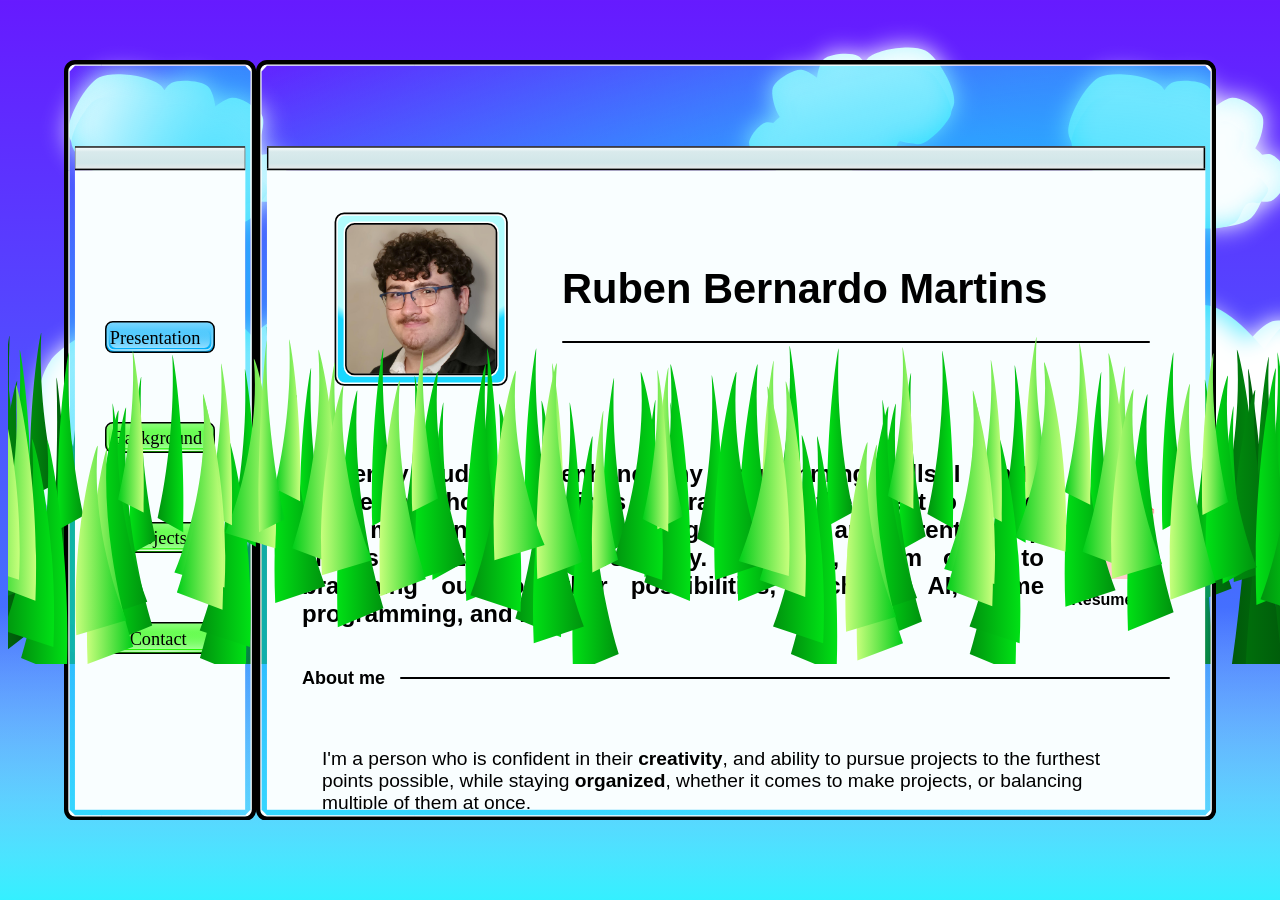
==== index.html @ ccc2ab10 "ADD: IDs on navigation and submit buttons for planned hover sprite" ====
<!DOCTYPE html>
<html lang="fr">
<meta charset="UTF-8">
 <title>> welcome</title>
<link rel="icon" type="image/x-icon" href="1-visual_ressources/icon.svg">
<link href="2-stylesheet/style.css" rel="stylesheet">
<script defer src="3-javascript/folderhover.js"></script>
<body>
  <header>
  </header>
    <div class="fullbox">
      <div class="navbar">
        <nav>
          <div class="zoomsmall"><img class="navpres2" src="1-visual_ressources/nav1b.svg" alt="Presentation (you are here)" style="width:100%;"></div>
          <div id="button2" class="zoomsmall"><a href="background/background.html"><img class="navbg1" src="1-visual_ressources/nav2g.svg" alt="Background" style="width:100%;"></a></div>
          <div id="button3" class="zoomsmall"><a href="projects/projects.html"><img class="navproj1" src="1-visual_ressources/nav3g.svg" alt="Projects" style="width:100%;"></a></div>
          <div id="button4" class="zoomsmall"><a href="contact/contact.html"><img class="navcontact1" src="1-visual_ressources/nav4g.svg" alt="Contact" style="width:100%;"></a></div>
        </nav>
      </div>
      <div class="retro">
        <div class="socalledheader">
          <div class="myfaceis">
            <img class="iconimage" src="1-visual_ressources/user.svg" alt="Picture of Ruben Bernardo Martins">
          </div>
          <div class="mynameis">
            <h1>Ruben Bernardo Martins</h1>
            <hr>
          </div>
        </div>
        <div style="display: flex; flex-direction: row; align-items: center; gap: 20px;">
          <h2 style="text-align: justify; text-justify: inter-word;">Currently studying to enhance my programming skills, I aim to create and show off various programs, with the intent to always learn more and more. I'm looking to pursue an apprenticeship and specialize in Cybersecurity. Although, I am open to branching out to other possibilities, such as AI, game programming, and more!</h2>  
          <table class="tablesize">
            <tbody>
              <tr>
                <td style="text-align: center;">
                 <a href="resume/CV-portfolio.pdf" style="width: 100px; display: inline-block;">
                    <img src="1-visual_ressources/pdfIcon.svg" alt="My resume" style="width: 100%; height: auto;">
                  </a>
                </td>
              </tr>
            </tbody>
            <tfoot>
              <tr>
                <th style="text-align: center; font-weight: bold; padding-top: 5px;">Resume.pdf</th>
              </tr>
            </tfoot>
          </table>
        </div>
        <div class="folderhierarchy">
          <span class="classtitle" style="font-size: large;">About me</span>
          <hr class="classline">
        </div>
        <div style="text-align: justify; text-justify: inter-word;font-size: larger;">
          <p>I'm a person who is confident in their <b>creativity</b>, and ability to pursue projects to the furthest points possible, while staying <b>organized</b>, whether it comes to make projects, or balancing multiple of them at once.<br>I would say I have the ability to <b>adapt</b> to most situations, as <b>rigorously</b> as possible, <b>curiously</b> looking for alternative ways of doing what I have to do, though I am able to work with restricted conditions.</p>
        </div>
        <div class="folderhierarchy">
          <span class="classtitle" style="font-size: large;">Skills</span>
          <hr class="classline">
        </div>
        <div>
          <table class="tablestyle">
            <tr>
              <th class="tablesize">
                <img id="Languages" class="folder" src="1-visual_ressources/folderOpen.svg" alt="Folder icon : languages" style="width:10vh;">
              </th>
              <th class="tablesize">
                <img id="flagFR" class="folder" src="1-visual_ressources/flagFR.svg" alt="French flag" style="width:10vh;">
              </th>
              <th class="tablesize">
                <img id="flagEN" class="folder" src="1-visual_ressources/flagEN.svg" alt="English flag : Dome House" style="width:10vh;">
              </th>
              <th class="tablesize">
              </th>
            </tr>
            <tr>
              <th class="tablesize">
                Languages
              </th>
              <th class="tablesize">
                Native language : French
              </th>
              <th class="tablesize">
                Self-taught : English
              </th>
              <th class="tablesize">
              </th>
            </tr>
          </table>
        </div>
        <div style="margin-bottom: 50px;"></div>
        <div>
          <table class="tablestyle">
            <tr>
              <th class="tablesize">
                <img id="ProgLang" class="folder" src="1-visual_ressources/folderOpen.svg" alt="Folder icon : programming languages" style="width:10vh;">
              </th>
              <th class="tablesize">
                <img id="htmlIcon" class="folder" src="1-visual_ressources/htmlIcon.svg" alt="HTML" style="width:10vh;">
              </th>
              <th class="tablesize">
                <img id="cssIcon" class="folder" src="1-visual_ressources/cssIcon.svg" alt="CSS" style="width:10vh;">
              </th>
              <th class="tablesize">
                <img id="jsIcon" class="folder" src="1-visual_ressources/jsIcon.svg" alt="JS" style="width:10vh;">
              </th>
            </tr>
            <tr>
              <th class="tablesize">
                Programming Languages
              </th>
              <th class="tablesize">
                HTML
              </th>
              <th class="tablesize">
                CSS
              </th>
              <th class="tablesize">
                JS
              </th>
            </tr>
            <tr>
              <th class="tablesize">
              </th>
              <th class="tablesize">
                <img id="phpIcon" class="folder" src="1-visual_ressources/phpIcon.svg" alt="PHP" style="width:10vh;">
              </th>
              <th class="tablesize">
                <img id="pythonIcon" class="folder" src="1-visual_ressources/pythonIcon.svg" alt="Python" style="width:10vh;">
              </th>
              <th class="tablesize">
                <img id="javaIcon" class="folder" src="1-visual_ressources/javaIcon.svg" alt="Java" style="width:10vh;">
              </th>
            </tr>
            <tr>
              <th class="tablesize">
              </th>
              <th class="tablesize">
                PHP
              </th>
              <th class="tablesize">
                Python
              </th>
              <th class="tablesize">
                Java
              </th>
            </tr>
          </table>
        </div>
        <div class="folderhierarchy">
          <span class="classtitle" style="font-size: large;">My interests</span>
          <hr class="classline">
        </div>
        <div>
          <table class="tablestyle">
            <tr>
              <th class="tablesize">
                <img id="Interests" class="folder" src="1-visual_ressources/folderOpen.svg" alt="Folder icon : My interests" style="width:10vh;">
              </th>
              <th class="tablesize">
                <img id="interestProg" class="folder" src="1-visual_ressources/pythonIcon.svg" alt="Programming" style="width:10vh;">
              </th>
              <th class="tablesize">
                <img id="interestModel" class="folder" src="1-visual_ressources/3dIcon.svg" alt="CSS" style="width:10vh;">
              </th>
              <th class="tablesize">
                <img id="interestDraw" class="folder" src="1-visual_ressources/drawIcon.svg" alt="JS" style="width:10vh;">
              </th>
              <th class="tablesize">
                <img id="interestWrite" class="folder" src="1-visual_ressources/writeIcon.svg" alt="JS" style="width:10vh;">
              </th>
            </tr>
            <tr>
              <th class="tablesize">
                Personal interests
              </th>
              <th class="tablesize">
                Programming
              </th>
              <th class="tablesize">
                3D modeling
              </th>
              <th class="tablesize">
                Drawing
              </th>
              <th class="tablesize">
                Writing
              </th>
            </tr>
          </table>
        <div style="margin-bottom: 25px;"></div>
        </div>
      </div>
    </div>
  <!-- Divs for decoration elements -->

  <!-- -->
  <div class="bgclouds">
  </div>
  <div class="grass0">
  </div>
  <div class="grass1">
  </div>
  <div class="grass2">
  </div>
  <div class="grass3">
  </div>
</body>
</html>
---- 2-stylesheet/style.css ----
html, body {
  font-family: Verdana, sans-serif;
  width: 100%;
  height: 100%;
  overflow: hidden;
  background-image: url('../1-visual_ressources/background.svg');
  background-repeat: no-repeat;
  background-position: center bottom;
  background-size: cover;
  background-attachment: fixed;
}
.fullbox {
  width: 90vw; 
  height: calc(90vh - 50px); 
  min-width: 600px;  
  min-height: 400px; 
  display: flex;
  flex-direction: row;
  position: absolute;
  z-index: 1;
  top: 50px; 
  left: 50%;
  transform: translateX(-50%); 
}

@media screen and (max-width: 600px) {
  .fullbox {
    left: 0;
    transform: none;
    margin-left: 10px;
    margin-right: 10px;
  }
}
.retro { /* 9 slice scaling*/
  --scale: 1; 
  border-style: solid;
  border-width: calc(110.52px * var(--scale)) 
                calc(11.43px * var(--scale)) 
                calc(11.43px * var(--scale)) 
                calc(11.43px * var(--scale)); 
  border-color: transparent;
  
  border-image-source: url('../1-visual_ressources/FULLWINDOW.svg');
  border-image-slice: 19.29% 1.26% 2.00% 1.26% fill;
  border-image-repeat: stretch;

  width: 100%;   
  height: 100%;  
  box-sizing: border-box; 

  display: block; 
  
  overflow-y: auto;  /* scrollbar for long texts in box */
  max-height: 100%;  /* text contained in box */
  padding: 0px 25px; 
}

.retro p {
  text-align: left;
  text-wrap: wrap;
  
  /* Containing the text in the window */
  padding: 20px 30px 30px 20px; 
}
.grass0 {
    background-image: url('../1-visual_ressources/grassbackbg.svg');
    width: 100vw;
    height: 580px;
    background-size: auto;
    background-repeat: repeat-x;
    position: fixed;
    z-index: 0;
    background-position-x: center;
    bottom: 0;
    animation: 10s ease-in-out 0s infinite alternate skew2;
    transform-origin: bottom center; 
}
.grass1 {
    background-image: url('../1-visual_ressources/grassback.svg');
    width: 100vw;
    height: 580px;
    background-size: auto;
    background-repeat: repeat-x;
    position: fixed;
    z-index: 0;
    background-position-x: center;
    bottom: 0;
    animation: 7s ease-in-out 0s infinite alternate skew;
    transform-origin: bottom; 
    pointer-events: none;
}
.grass2 {
    background-image: url('../1-visual_ressources/grassmed.svg');
    width: 100vw;
    height: 580px;
    background-size: auto;
    background-repeat: repeat-x;
    position: fixed;
    z-index: 3;
    background-position-x: center;
    bottom: 0;
    animation: 8s ease-in-out 0s infinite alternate skew;
    transform-origin: bottom center; 
    pointer-events: none;
}
.grass3 {
    background-image: url('../1-visual_ressources/grassfront.svg');
    width: 100vw;
    height: 580px;
    background-size: auto;
    background-repeat: repeat-x;
    position: fixed;
    z-index: 4;
    background-position-x: center;
    bottom: 0;
    animation: 9s ease-in-out 0s infinite alternate skew;
    transform-origin: bottom center; 
    pointer-events: none;
}

@keyframes skew {
  from {
    transform: skew(20deg) translateY(75%);
  }
  to {
    transform: skew(-20deg) translateY(75%);
  }
}

@keyframes skew2 {
  from {
    transform: skew(20deg) translateY(60%);
  }
  to {
    transform: skew(-20deg) translateY(60%);
  }
}

.socalledheader {
  margin: 10px;
  display: grid;
  grid-template-columns: auto 1fr;
  gap: 20px;
  align-items: center;
}

.myfaceis {
  grid-column: 1;
  grid-row: 1;
}

.mynameis {
  grid-column: 2;
  grid-row: 1;
}

@media screen and (max-width: 1024px) {
  .iconimage {
    transform: scale(2.5) translateY(30%) translateX(30%);
  }
  .myfaceis {
    height: 170px;
    width: 170px;
  }
  .mynameis {
    transform: none; 
  }
}

@media screen and (min-width: 1024px) {
  .iconimage {
    transform: scale(3) translateY(35%) translateX(35%);
  }
  .myfaceis {
    height: 200px;
    width: 200px;
  }
}

@media screen and (max-height: 800px) {
  .grass3 {
    display: none;
  }
  .grass2 {
    display: none;
  }
}
/*
Source - https://stackoverflow.com/a/57529880
Posted by IronFlare, modified by community. See post 'Timeline' for change history
Retrieved 2026-09-25, License - CC BY-SA 4.0
*/
.bgclouds {
  background-image: url('../1-visual_ressources/bgclouds.svg');
  background-repeat: repeat-x;
  background-size: 1000px auto; 

  position: fixed;
  top: 0;
  left: 0;
  width: 100vw;
  height: 100vh;
  z-index: 0;
  pointer-events: none;
  animation: marquee 60s linear infinite; 
}

@keyframes marquee {
  from {
    background-position-x: 0;
  }
  to {
    background-position-x: -1000px; 
  }
}
h1 {
   font-size: calc(100% + 2vw)
}

.flexcontact {
  display:flex;
  height: 100px;
  gap: 10px;
  justify-content: center;
  gap: 200px;
}
div {
  padding: 10px
}

.contact-container {
  display: flex;
  align-items: center;
  justify-content: space-evenly;
}
.contact {
  display: flex;
  flex-direction: column;
  align-items: start;
  gap: 30px
}
 hr {
  border: none;
  width: 100%;
  height: 2px;
  background-color: black;
  border-radius: 5px;
  margin-bottom: 20px;
}
.contact-inputs {
  padding-left: 12px;
  width: 100%;
  font-size: 20px;
  height: 50px;
  border: none;
  outline: solid;
  font-weight: 500;
  border-radius: 12px;
}
.contact textarea {
  height: 150px;
  padding-top: 12px;
  border: none;
  outline: solid;
  font-weight: 500;
  border-radius: 12px;
}
.contact-inputs:focus{
  border: 2px solid #1896ffff
}
.contact-inputs::placeholder {
  color: hsl(0, 0%, 60%)
}
.contact button {
  display: flex;
  align-items: left;
  color: rgb(0, 0, 0);
  border: none;
  background-color: rgba(0, 0, 0, 0);
  cursor: pointer;
  margin-left: -9px;
}
.contact button img {
  height: 60px;
}

.invis {
  display: none;
}
.navbar {
  position: sticky;
  top: 0;
  width: 15vw;
  height: 100%;
  --scale: 1; 
  border-style: solid;
  border-width: calc(110.52px * var(--scale)) 
                calc(11.43px * var(--scale)) 
                calc(11.43px * var(--scale)) 
                calc(11.43px * var(--scale)); 
  border-color: transparent;
  
  border-image-source: url('../1-visual_ressources/FULLWINDOW.svg');
  border-image-slice: 19.29% 1.26% 2.00% 1.26% fill;
  border-image-repeat: stretch;
  box-sizing: border-box;
  flex-shrink: 0;
  z-index: 4;
  overflow-y: auto;
  overflow-x: hidden;
  display: flex;
  padding: 20px;
}


.navbar nav {
  display: flex;
  flex-direction: column;
  justify-content: center;
  width: 100%;
  height: 100%; 
  gap: 5vh;
}

@media (orientation: portrait) {
  .navpres1 {
    content: url("../1-visual_ressources/nav1g2.svg");
  }
  .navpres2 {
    content: url("../1-visual_ressources/nav1b2.svg");
  }
  .navbg1 {
    content: url("../1-visual_ressources/nav2g2.svg");
  }
  .navbg2 {
    content: url("../1-visual_ressources/nav2b2.svg");
  }
  .navproj1 {
    content: url("../1-visual_ressources/nav3g2.svg");
  }
  .navproj2 {
    content: url("../1-visual_ressources/nav3b2.svg");
  }
  .navcontact1 {
    content: url("../1-visual_ressources/nav4g2.svg");
  }
  .navcontact2 {
    content: url("../1-visual_ressources/nav4b2.svg");
  }
}

@media (max-height: 299px) {
  .navbar nav {
    gap:0;
  } 
}

.tablesize{
  width: 20%;
  text-align: center;
}

.blur-overlay {
  position: fixed;
  top: -100vh;
  left: -100vw;
  width: 200vw;
  height: 200vh;
  pointer-events: none;
  opacity: 0;
  z-index: 10; 
  background-color: rgba(1, 114, 243, 0);
  backdrop-filter: blur(0px);

  transition: 
    opacity 1s ease-out,
    backdrop-filter 1s ease-out,
    background-color 1s ease-out;
}

.blur-overlay.active {
  opacity: 1;
  backdrop-filter: blur(10px); 
  background-color: rgba(1, 114, 243, 0.2);
  pointer-events: all;
}

.project-info {
  position: absolute;
  top: 50%;
  left: 50%;
  width: 50vw;
  height: 75vh;
  --scale: 1; 
  border-style: solid;
  border-width: calc(110.52px * var(--scale)) 
                calc(11.43px * var(--scale)) 
                calc(11.43px * var(--scale)) 
                calc(11.43px * var(--scale)); 
  border-color: transparent;
  
  border-image-source: url('../1-visual_ressources/FULLWINDOW.svg');
  border-image-slice: 19.29% 1.26% 2.00% 1.26% fill;
  border-image-repeat: stretch;
  box-sizing: border-box;
  flex-shrink: 0;
  z-index: 2;
  overflow-y: auto;
  overflow-x: hidden;
  padding: 20px;
  transform: translateX(-50%) translateY(500%);
}

.project-info.active {
  animation: 1s ease-out 0s 1 alternate popup;
}
.project-info.inactive {
  animation: 1s ease-in 0s 1 alternate popdown;
}

@keyframes popup {
  from {
    transform: translateX(-50%) translateY(200%) scale(-100%) rotate(0deg);
  }
  to {
    transform: translateX(-50%) translateY(-50%) scale(100%) rotate(360deg);
  }
}

@keyframes popdown {
  from {
    transform: translateX(-50%) translateY(-50%) scale(100%) rotate(0deg);
  }
  to {
    transform: translateX(-50%) translateY(200%) scale(-100%) rotate(360deg);
  }
}

.project-info.posup {
  transform: translateX(-50%) translateY(-50%);
}

.project-info.posdown {
  transform: translateX(-50%) translateY(200%);
}

.folderhierarchy {
  display: flex;
  align-items: center;
  gap: 15px;
  width: 100%;
  box-sizing: border-box;
}

.classtitle {
  white-space: nowrap;
  font-weight: bold;
}

.classline {   
  flex-grow: 1;
  width: auto;
  border: none;
  height: 2px;
  background-color: #000000;
  margin: 0;
}

.tablestyle {
  width: 100%; 
  border-collapse: collapse;
}
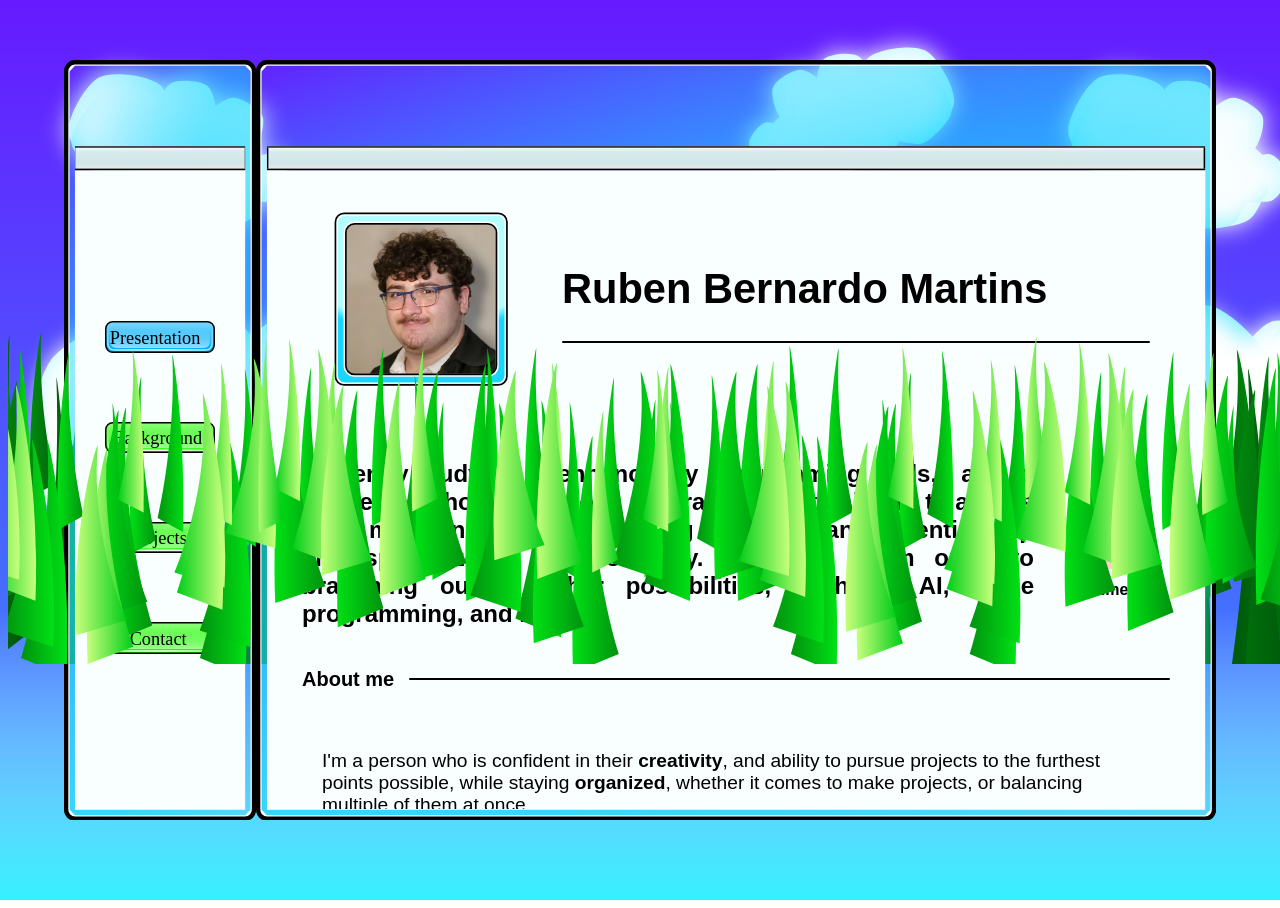
==== commit e4e6e6bb: "ADD: Responsive tables" ====
--- a/index.html
+++ b/index.html
@@ -61,13 +61,13 @@
           <table class="tablestyle">
             <tr>
               <th class="tablesize">
-                <img id="Languages" class="folder" src="1-visual_ressources/folderOpen.svg" alt="Folder icon : languages" style="width:10vh;">
-              </th>
-              <th class="tablesize">
-                <img id="flagFR" class="folder" src="1-visual_ressources/flagFR.svg" alt="French flag" style="width:10vh;">
-              </th>
-              <th class="tablesize">
-                <img id="flagEN" class="folder" src="1-visual_ressources/flagEN.svg" alt="English flag : Dome House" style="width:10vh;">
+                <img id="Languages" src="1-visual_ressources/folderOpen.svg" alt="Folder icon : languages">
+              </th>
+              <th class="tablesize">
+                <img id="flagFR" src="1-visual_ressources/flagFR.svg" alt="French flag">
+              </th>
+              <th class="tablesize">
+                <img id="flagEN" src="1-visual_ressources/flagEN.svg" alt="English flag : Dome House">
               </th>
               <th class="tablesize">
               </th>
@@ -92,16 +92,16 @@
           <table class="tablestyle">
             <tr>
               <th class="tablesize">
-                <img id="ProgLang" class="folder" src="1-visual_ressources/folderOpen.svg" alt="Folder icon : programming languages" style="width:10vh;">
-              </th>
-              <th class="tablesize">
-                <img id="htmlIcon" class="folder" src="1-visual_ressources/htmlIcon.svg" alt="HTML" style="width:10vh;">
-              </th>
-              <th class="tablesize">
-                <img id="cssIcon" class="folder" src="1-visual_ressources/cssIcon.svg" alt="CSS" style="width:10vh;">
-              </th>
-              <th class="tablesize">
-                <img id="jsIcon" class="folder" src="1-visual_ressources/jsIcon.svg" alt="JS" style="width:10vh;">
+                <img id="ProgLang" src="1-visual_ressources/folderOpen.svg" alt="Folder icon : programming languages">
+              </th>
+              <th class="tablesize">
+                <img id="htmlIcon" src="1-visual_ressources/htmlIcon.svg" alt="HTML">
+              </th>
+              <th class="tablesize">
+                <img id="cssIcon" src="1-visual_ressources/cssIcon.svg" alt="CSS">
+              </th>
+              <th class="tablesize">
+                <img id="jsIcon" src="1-visual_ressources/jsIcon.svg" alt="JS">
               </th>
             </tr>
             <tr>
@@ -122,13 +122,13 @@
               <th class="tablesize">
               </th>
               <th class="tablesize">
-                <img id="phpIcon" class="folder" src="1-visual_ressources/phpIcon.svg" alt="PHP" style="width:10vh;">
-              </th>
-              <th class="tablesize">
-                <img id="pythonIcon" class="folder" src="1-visual_ressources/pythonIcon.svg" alt="Python" style="width:10vh;">
-              </th>
-              <th class="tablesize">
-                <img id="javaIcon" class="folder" src="1-visual_ressources/javaIcon.svg" alt="Java" style="width:10vh;">
+                <img id="phpIcon" src="1-visual_ressources/phpIcon.svg" alt="PHP">
+              </th>
+              <th class="tablesize">
+                <img id="pythonIcon" src="1-visual_ressources/pythonIcon.svg" alt="Python">
+              </th>
+              <th class="tablesize">
+                <img id="javaIcon" src="1-visual_ressources/javaIcon.svg" alt="Java">
               </th>
             </tr>
             <tr>
@@ -154,19 +154,19 @@
           <table class="tablestyle">
             <tr>
               <th class="tablesize">
-                <img id="Interests" class="folder" src="1-visual_ressources/folderOpen.svg" alt="Folder icon : My interests" style="width:10vh;">
-              </th>
-              <th class="tablesize">
-                <img id="interestProg" class="folder" src="1-visual_ressources/pythonIcon.svg" alt="Programming" style="width:10vh;">
-              </th>
-              <th class="tablesize">
-                <img id="interestModel" class="folder" src="1-visual_ressources/3dIcon.svg" alt="CSS" style="width:10vh;">
-              </th>
-              <th class="tablesize">
-                <img id="interestDraw" class="folder" src="1-visual_ressources/drawIcon.svg" alt="JS" style="width:10vh;">
-              </th>
-              <th class="tablesize">
-                <img id="interestWrite" class="folder" src="1-visual_ressources/writeIcon.svg" alt="JS" style="width:10vh;">
+                <img id="Interests" src="1-visual_ressources/folderOpen.svg" alt="Folder icon : My interests">
+              </th>
+              <th class="tablesize">
+                <img id="interestProg" src="1-visual_ressources/pythonIcon.svg" alt="Programming">
+              </th>
+              <th class="tablesize">
+                <img id="interestModel" src="1-visual_ressources/3dIcon.svg" alt="CSS">
+              </th>
+              <th class="tablesize">
+                <img id="interestDraw" src="1-visual_ressources/drawIcon.svg" alt="JS">
+              </th>
+              <th class="tablesize">
+                <img id="interestWrite" src="1-visual_ressources/writeIcon.svg" alt="JS">
               </th>
             </tr>
             <tr>
--- a/2-stylesheet/style.css
+++ b/2-stylesheet/style.css
@@ -355,9 +355,23 @@
   } 
 }
 
-.tablesize{
+.tablestyle {
+  width: 100%;
+  border-collapse: collapse;
+  table-layout: fixed;
+}
+
+.tablesize {
   width: 20%;
   text-align: center;
+  padding: 5px;
+}
+
+.tablesize img {
+  width: 100%;
+  max-width: 80px;
+  height: auto;
+  display: inline-block;
 }
 
 .blur-overlay {
@@ -455,18 +469,15 @@
 .classtitle {
   white-space: nowrap;
   font-weight: bold;
+  font-size: 1.25rem !important;
 }
 
 .classline {   
   flex-grow: 1;
-  width: auto;
-  border: none;
-  height: 2px;
-  background-color: #000000;
-  margin: 0;
-}
-
-.tablestyle {
-  width: 100%; 
-  border-collapse: collapse;
+  border: none !important;
+  height: 2px !important;
+  background-color: #000000 !important;
+  margin: 0 !important;
+  padding: 0 !important;
+  opacity: 1 !important;
 }
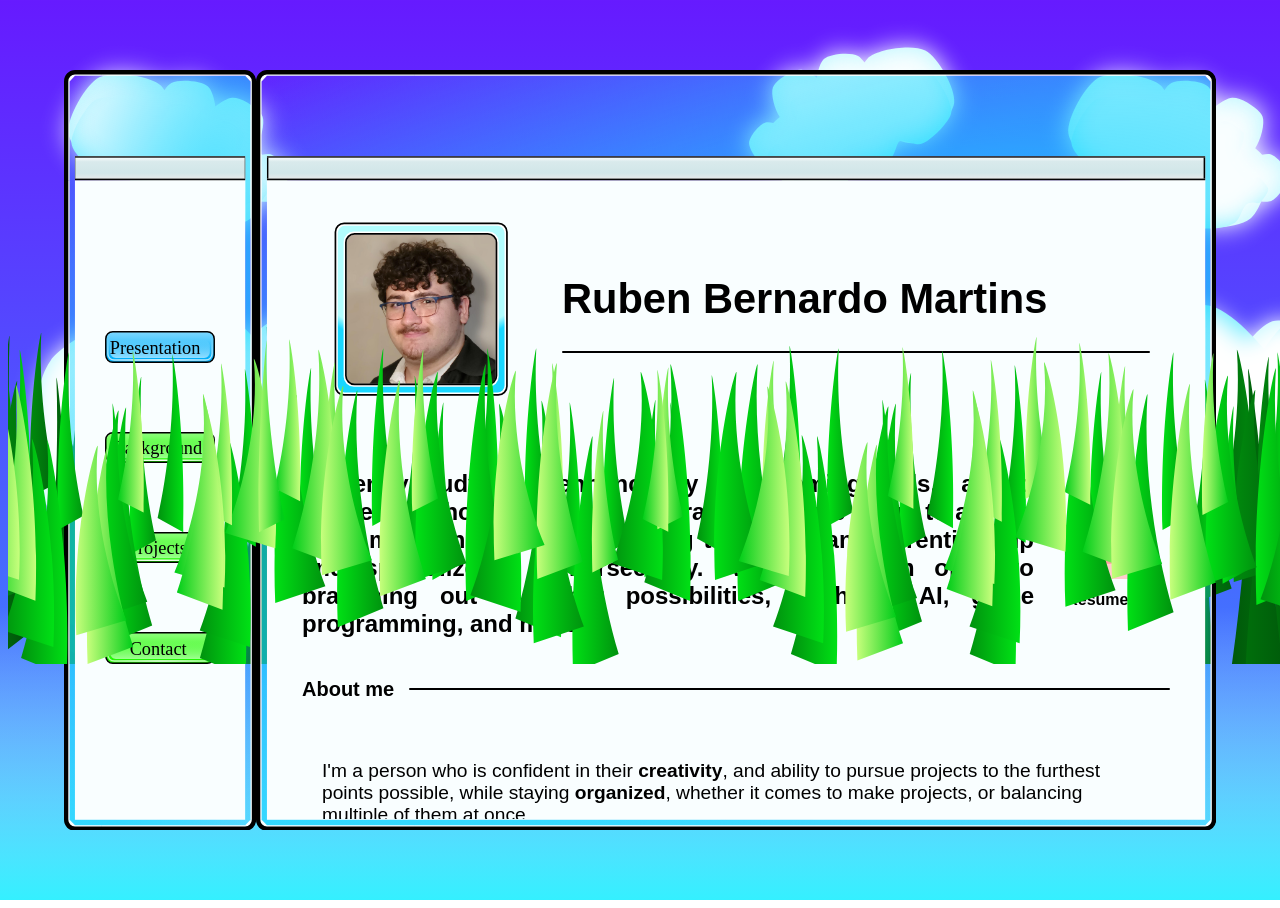
==== commit 505aca29: "ADD: Meta descriptions" ====
--- a/index.html
+++ b/index.html
@@ -1,10 +1,16 @@
 <!DOCTYPE html>
 <html lang="fr">
-<meta charset="UTF-8">
- <title>> welcome</title>
-<link rel="icon" type="image/x-icon" href="1-visual_ressources/icon.svg">
-<link href="2-stylesheet/style.css" rel="stylesheet">
-<script defer src="3-javascript/folderhover.js"></script>
+<head>
+  <meta charset="UTF-8">
+  <meta name="description" content="A portfolio showcasing my projects, and who I am">
+  <meta name="keywords" content="HTML,CSS,JavaScript,Portfolio,CV,Resume">
+  <meta name="author" content="Ruben BERNARDO MARTINS">
+  <meta name="viewport" content="width=device-width, initial-scale=1.0">
+  <title>> Presentation</title>
+  <link rel="icon" type="image/x-icon" href="1-visual_ressources/icon.svg">
+  <link href="2-stylesheet/style.css" rel="stylesheet">
+  <script defer src="3-javascript/folderhover.js"></script>
+</head>
 <body>
   <header>
   </header>
--- a/2-stylesheet/style.css
+++ b/2-stylesheet/style.css
@@ -18,9 +18,9 @@
   flex-direction: row;
   position: absolute;
   z-index: 1;
-  top: 50px; 
+  top: 50%; 
   left: 50%;
-  transform: translateX(-50%); 
+  transform: translateX(-50%) translateY(-50%); 
 }
 
 @media screen and (max-width: 600px) {
@@ -376,15 +376,15 @@
 
 .blur-overlay {
   position: fixed;
-  top: -100vh;
-  left: -100vw;
   width: 200vw;
   height: 200vh;
   pointer-events: none;
   opacity: 0;
-  z-index: 10; 
+  z-index: 2; 
   background-color: rgba(1, 114, 243, 0);
   backdrop-filter: blur(0px);
+  transform: translateX(-50%) translateY(-50%);
+  overflow: hidden;
 
   transition: 
     opacity 1s ease-out,
@@ -418,7 +418,7 @@
   border-image-repeat: stretch;
   box-sizing: border-box;
   flex-shrink: 0;
-  z-index: 2;
+  z-index: 3;
   overflow-y: auto;
   overflow-x: hidden;
   padding: 20px;
